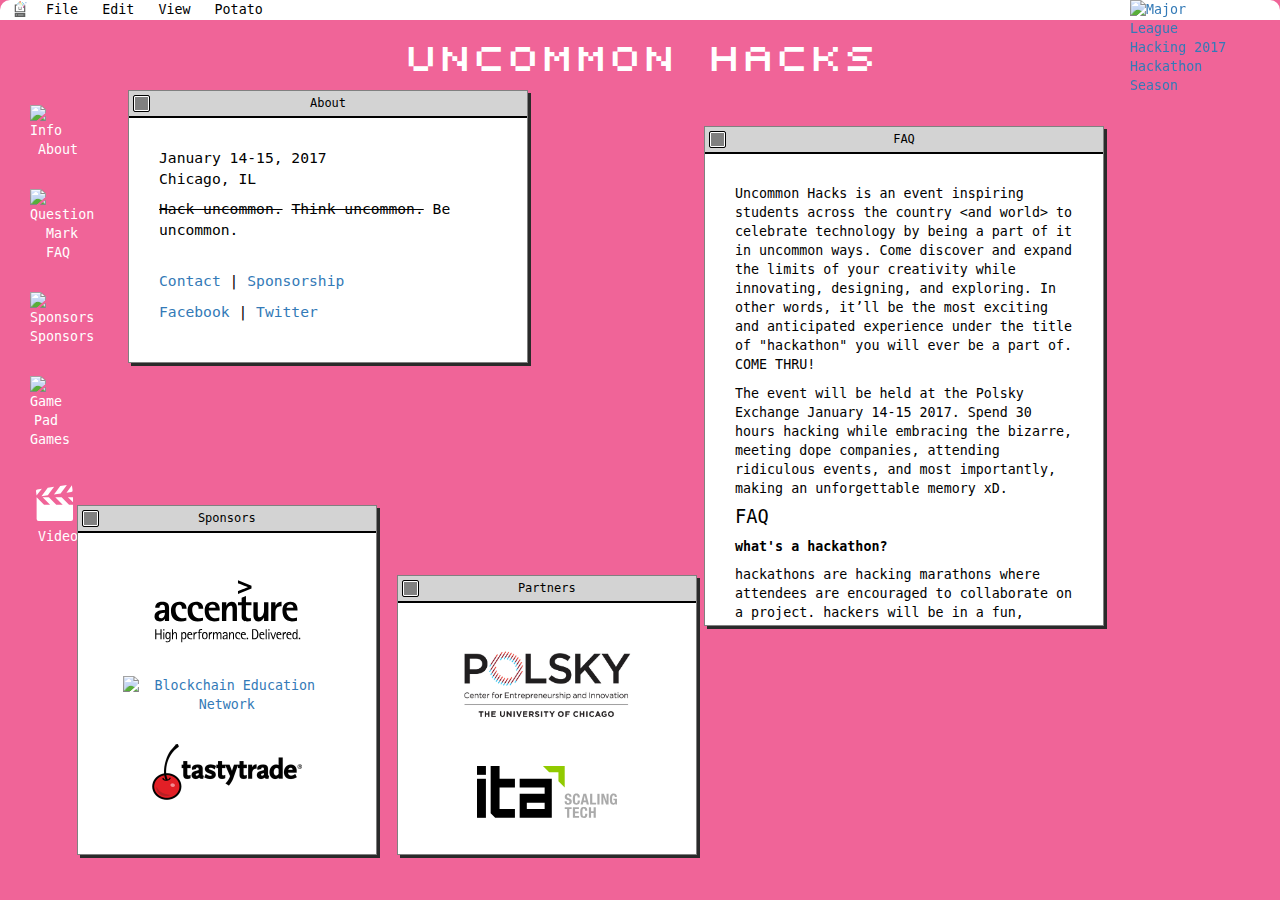
==== index.html @ 9b1c1e69 "hide video window" ====
<!DOCTYPE html>
<html>
<head lang="en">
  <title>&#220;n&#231;&#246;mm&#246;n Ha&#162;ks</title>
  <meta charset="UTF-8">
  <meta name="viewport" content="width=device-width, initial-scale=1, maximum-scale=1, user-scalable=no">
  <!--TODO: favicon-->
  <link rel="icon" type="image/png" href="img/icon32.png">

  <!--fonts-->
  <!--<link href="https://fonts.googleapis.com/css?family=Fira+Sans|Monofett" rel="stylesheet"> -->
  <link rel="stylesheet" media="screen" href="https://fontlibrary.org/face/chicagoflf" type="text/css"/>
  <script src="https://use.fontawesome.com/d37b143e0c.js"></script>

    <!--<link href="//fonts.googleapis.com/css?family=Lato:300" rel="stylesheet" type="text/css">-->

  <!-- Bootstrap css -->
  <link rel="stylesheet" href="stylesheets/bootstrap/css/bootstrap.min.css">

  <!--jquery-->
  <script src="https://ajax.googleapis.com/ajax/libs/jquery/3.1.0/jquery.min.js"></script>
  <link rel="stylesheet" href="https://ajax.googleapis.com/ajax/libs/jqueryui/1.11.4/themes/smoothness/jquery-ui.css">
  <script src="https://ajax.googleapis.com/ajax/libs/jqueryui/1.11.4/jquery-ui.min.js"></script>
  <script src="js/jquery.ui.touch-punch.min.js"></script>


  <link href="stylesheets/main.css" rel="stylesheet" type="text/css">
  <script src="js/index.js"></script>

  <!-- google analytics-->
  <script>
  (function(i,s,o,g,r,a,m){i['GoogleAnalyticsObject']=r;i[r]=i[r]||function(){
  (i[r].q=i[r].q||[]).push(arguments)},i[r].l=1*new Date();a=s.createElement(o),
  m=s.getElementsByTagName(o)[0];a.async=1;a.src=g;m.parentNode.insertBefore(a,m)
  })(window,document,'script','https://www.google-analytics.com/analytics.js','ga');

  ga('create', 'UA-85726594-1', 'auto');
  ga('send', 'pageview');

</script>
</head>

<body>
  <!--menu bar-->
  <div class="menu-bar">
    <img src="img/logo-square.svg" alt="small-logo" style="width:20px;height:20px;padding-bottom:2px;">
    &nbsp;File&nbsp;&nbsp;&nbsp;Edit&nbsp;&nbsp;&nbsp;View&nbsp;&nbsp;&nbsp;Potato
  </div>

  <!--bottom bar-->
  <!--<div class="bottom-bar">
    &nbsp;Start
  </div>-->

  <div class="container-fluid">
    <a id="mlh-trust-badge" class="hidden-phone" href="https://mlh.io/seasons/na-2017/events?utm_source=na-2017&utm_medium=TrustBadge&utm_campaign=na-2017&utm_content=black" target="_blank"><img src="https://s3.amazonaws.com/logged-assets/trust-badge/2017/gray.svg" alt="Major League Hacking 2017 Hackathon Season" style="width:100%"></a>

    <div>
      <h1>uncommon hacks</h1>
    </div>

    <div class="desktop-icon hidden-phone" id="games-desktop-icon" data-launches="intro-window">
          <img src="img/Icons_web-02.svg" alt="Info" width=48><br>
          &nbsp;About
    </div>
    <div class="desktop-icon hidden-phone" id="games-desktop-icon" data-launches="words-window">
          <img src="img/Icons_web-04.svg" alt="Question Mark" width=48><br>
          &nbsp;&nbsp;FAQ
    </div>
    <div class="desktop-icon hidden-phone" id="games-desktop-icon" data-launches="supporter-window">
      <img src="img/Icons_web-02.svg" alt="Sponsors" width=48><br>
      Sponsors
    </div>
    <div class="desktop-icon hidden-phone" id="games-desktop-icon" data-launches="games-window">
      <img src="img/Icons_web-01.svg" alt="Game Pad" width=48><br>
      Games
    </div>
    <div class="desktop-icon hidden-phone" id="games-desktop-icon" data-launches="video-window">
          <img src="img/Icons_web-03.svg" alt="clapperboard" width=48><br>
          &nbsp;Video
    </div>
    <!-- <div class = "desktop-icon hidden-phone" id="logo">
          <img src="img/uncommon_logo_1024_720.png" alt="small-logo" style="width:170px;height:120px;">
    </div> -->

    <div class="page-container">


      <div class="row">
        <!--INTRO WINDOW-->
        <div class="window" id="intro-window">
          <div class="toolbar">
            <div class="hider"></div>
            About
          </div>
          <div class="window-content">
            <p>January 14-15, 2017<br>
            Chicago, IL</p>
            <p><s>Hack uncommon.</s> <s>Think uncommon.</s> Be uncommon.</p>
            <br>
            <p><a href="mailto:celery@uncommonhacks.com" target="_blank"><i class="fa fa-envelope-o" aria-hidden="true"></i> Contact</a> | <a href="mailto:sponsors@uncommonhacks.com" target="_blank"><i class="fa fa-envelope-o" aria-hidden="true"></i> Sponsorship</a></p>
            <p><a href="https://www.facebook.com/uncommonhacks" target="_blank"><i class="fa fa-facebook-official" aria-hidden="true"></i> Facebook</a> |
              <a href="https://twitter.com/uncommonhacks" target="_blank"><i class="fa fa-twitter" aria-hidden="true"></i> Twitter</a></p>
          </div>
        </div>

        <!--WORDS WINDOW-->
        <div class="window" id="words-window">
          <div class="toolbar">
            <div class="hider"></div>
            FAQ
          </div>
          <div class="window-content-scrollable">
            <p>Uncommon Hacks is an event inspiring students across the country &lt;and world&gt; to celebrate technology by being a part of it in uncommon ways. Come discover and expand the limits of your creativity while innovating, designing, and exploring. In other words, it’ll be the most exciting and anticipated experience under the title of &quot;hackathon&quot; you will ever be a part of. COME THRU!</p>
            <p>The event will be held at the Polsky Exchange January 14-15 2017. Spend 30 hours hacking while embracing the bizarre, meeting dope companies, attending ridiculous events, and most importantly, making an unforgettable memory xD.</p>
            <h2>FAQ</h2>
            <p><strong>what's a hackathon?</strong></p>
            <p>hackathons are hacking marathons where attendees are encouraged to collaborate on a project. hackers will be in a fun, supportive environment with the necessary tools provided to create excellent projects. newbies encouraged, normies aren’t.</p>
            <p><strong>i’ve never been to a hackathon before. can i come?</strong></p>
            <p>yes, yes, YES. APPLY!!!</p>
            <p><strong>do i need a team?</strong></p>
            <p>nope, you can hack solo! but we encourage you to meet new friends and create teams. there will be a designated time to meet other hackers.</p>
            <p><strong>how much does it cost?</strong></p>
            <p>NOTHING. attendees do not need to pay anything. uncommon hacks will provide wifi, meals, swag, workspace, and limited transportation reimbursement (TBD).</p>
            <p><strong>when is uncommon hacks?</strong></p>
            <p>January 14 - 15</p>
            <p><strong>where is uncommon hacks?</strong></p>
            <p>the beautiful Polsky Exchange space, 2nd Floor, 1452 E 53rd St, Chicago, IL, 60615.</p>
            <p><strong>what can i build?</strong></p>
            <p>build the most creative projects you can think of. this is a safe space to create the weirdest, the quirkiest, and the most amazing projects ever.</p>
            <p><strong>what should i bring?</strong></p>
            <p>attendees should bring a valid form of ID. other recommended items are: laptops, blankets or sleeping bags, toiletries, chargers, and whatever might bring you more success!</p>
            <p><strong>what if i have another question?</strong></p>
            <p>email celery@uncommonhacks.com</p>
            <p><strong>what's special about uncommon hacks?</strong></p>
            <p>thats for us to know and for you to figure out. trust us to create an event that will be h y p e. don’t believe us, check out our 2016 video on this page!.</p>
            <p><strong>how big can teams be?</strong></p>
            <p>teams can be as big as 4 and as small as 1</p>
            <p><strong>i'm an international student. can i attend?</strong></p>
            <p>absolutely, the event will accept international students! uncommon hacks will do its best to reimburse students that require travel reimbursements.</p>
            <p><strong>i'm a high school student. can i attend?</strong></p>
            <p>you have to be over 18 to attend. we encourage you to apply regardless.</p>
            <p><strong>code of conduct?</strong></p>
            <p>yes we abide by the major league hacking <a href="https://static.mlh.io/docs/mlh-code-of-conduct.pdf" target = "_blank">code of conduct</a>.</p>
          </div>
        </div>

        <!--SPONSORS WINDOW-->
        <div class="window" id="supporter-window">
          <div class="toolbar">
            <div class="hider"></div>
            Sponsors
          </div>
          <div class="window-content-scrollable">
            <!-- <a href="" target="_blank"><img class="supporter-logo" src="img/supporters/jp.jpg" alt="J.P. Morgan" width=150/></a> -->
            <a href="https://www.accenture.com/us-en/careers" target="_blank"><img class="supporter-logo" src="img/supporters/accenture.svg" alt="Accenture" width=150/></a>
            <a href="https://blockchainedu.org/" target="_blank"><img class="supporter-logo" src="img/supporters/BENlogo.png" alt="Blockchain Education Network" width=140/></a>

            <a href="https://www.tastytrade.com/tt/" target="_blank"><img class="supporter-logo" src="img/supporters/tastytrade.png" alt="tastytrade" width=150/></a>
          </div>
        </div>

        <!--PARTNERS WINDOW-->
        <div class="window" id="partner-window">
          <div class="toolbar">
            <div class="hider"></div>
            Partners
          </div>
          <div class="window-content-scrollable">
            <a href="https://polsky.uchicago.edu/" target="_blank"><img class="supporter-logo" src="img/supporters/polsky.jpg" alt="Polsky Center" width=180/></a>
            <a href="https://www.illinoistech.org/" target="_blank"><img class="supporter-logo" src="img/supporters/ita.svg" alt="ITA" width=140/></a>
          </div>
        </div>

      <!--<div class="row">-->
        <!--VIDEO WINDOW-->
        <div class="window hidden" id="video-window">
          <div class="toolbar">
            <div class="hider"></div>
            2016 Video
          </div>
        <iframe src="https://player.vimeo.com/video/183702934?color=f06397&byline=0" width="100%" height="360" frameborder="0" webkitallowfullscreen mozallowfullscreen allowfullscreen></iframe>
        </div>

        <!--GAMES WINDOW-->
        <div class="window hidden" id="games-window">
          <div class="toolbar">
            <button class="hider"></button>
            Games
          </div>
          <div class="window-content">

            <div class="launcher-icon hidden-phone" data-launches="cube-window">
              <img src="img/gamepad.svg" alt="Game Pad" width=48><br>
              Cubes
            </div>
            <!--<div class="launcher-icon hidden-phone" data-launches="trail-window">
              <img src="img/gamepad.svg" alt="Game Pad" width=48><br>
              Oregon Trail
            </div>-->
          </div>
        </div>
      <!--</div>-->

        <!--CUBE WINDOW-->
        <div class="window hidden-phone hidden" id="cube-window">
          <div class="toolbar">
            <button class="hider"></button>
            Cubes
          </div>
            <input type="button" id="start-game" class="btn btn-default" value="Start"/>
            Controls: <em>wasd</em>
          <iframe id="game-iframe" data-src="gametest.html" src="about:blank" height="196" width="100%"></iframe>
        </div>
      </div>

      <!--OREGON TRAIL-->
        <!--<div class="window hidden-phone hidden" id="trail-window">
          <div class="toolbar">
            <div class="hider"></div>
            Oregon Trail
          </div>
          <iframe id="trail-iframe" data-src="https://archive.org/embed/msdos_Oregon_Trail_The_1990" src="about:blank" width="560" height="384" frameborder="0" webkitallowfullscreen="true" mozallowfullscreen="true" allowfullscreen></iframe>
        </div>-->

    </div>
  </div>
</body>
---- stylesheets/main.css ----
html body {
  background: url(../img/Wallpaper-tile.png); 
  /*-webkit-background-size: cover;
  -moz-background-size: cover;
  -o-background-size: cover;*/
  /*background-size: cover;*/
  /*background-color: #5E5F5F;*/
  font-family: ChicagoFLF, Krungthep, Silom, monospace;
  font-size: 10pt;
}

.page-container {
  padding: 2%;
}

@font-face {
  font-family: "Beef'd";
  src: url("/fonts/beefd/beefd.ttf");
}

h1 {
  font-family: "Beef'd", ChicagoFLF, Krungthep, Silom, monospace;
  /*font-weight: 400;*/
  text-align: center;
  font-size: 18pt;
  line-height: 1.5;
  color: white;
}

h2 {
  font-size: 14pt;
  margin-top: 0;
}


/* ~~~ windows ~~~ */

.window {
  background-color: white;
  color: black;
  box-shadow: 3px 3px #2a2a2a;
  border: 1px solid gray;
  /*outline: 2px solid white;*/
  padding: 0;
}

.window-content {
  border-top: 2px solid black;
}



/* Smartphones (portrait and landscape) ----------- */
@media only screen and (max-device-width : 767px) {
  .window {
    width: 97%;
    position: relative;
    margin-bottom: 15px;
  }

  .window-content {
    border-top: 2px solid black;
    padding: 15px;
  }

  #supporter-window {
    text-align: center;
  }
  #partner-window {
    text-align: center;
  }

  .window-content-scrollable {
    border-top: 2px solid black;
    padding: 15px;
  }

  .hidden-phone {
    display: none;
  }
}

/* Desktops and laptops ----------- */
@media only screen and (min-device-width : 768px) {
  .window {
    position: absolute;
    min-width: 300px;
    min-height: 270px;
  }

  .window-content {
    border-top: 2px solid black;
    padding: 30px;
    overflow: auto;
    height: 100%;
  }

  .window-content-scrollable {
    border-top: 2px solid black;
    padding: 30px;
    overflow: auto;
    height: calc(100% - 25px);
  }

  #intro-window {
    top: 10%;
    left: 10%;
    width: 400px;
    font-size: 11pt;
  }

  #words-window {
    top: 14%;
    left: 55%;
    /*right: 20%;*/
    width: 400px;
    height: 500px;
  }

  #supporter-window {
    bottom: 5%;
    left: 6%;
    width: 250px;
    height: 350px;
    text-align: center;
  }
  #partner-window {
    bottom: 5%;
    left: calc(6% + 320px);
    width: 250px;
    height: 280px;
    text-align: center;
  }

  #video-window {
    bottom: 12%;
    left: calc(55% - 400px);
    width: 500px;
  }

  #games-window {
    top: 20%;
    right: 20%;
  }

  #cube-window {
    bottom: 10%;
    right: 10%;
  }

  #trail-window {
    /*width: 564px;*/
    /*height: 414px;*/
    bottom: 13%;
    left: 7%;
  }
}


/* ~~ window toolbar ~~ */

.toolbar {
  /*padding: 8px;*/
  background-color: lightgray;
  font-size: 9pt;
  /*height: 25px;*/
  line-height: 25px;
  text-align: center;
  cursor: -webkit-grab;
  cursor: grab;
}

.hider {
  position: absolute;
  top: 5px;
  left: 5px;
  padding: 1px;
  height: 15px;
  width: 15px;
  background-color: gray;
  /*margin: 5px;*/
  /*padding: 3px;*/
}

/* inputs */

.btn-default {
  border-radius: 0;
  border: 2px solid black;
  box-shadow: 2px 2px slategray;
  margin: 5px;
}

.btn-primary {
  border-radius: 0;
  background-color: #C1C2C5;
  color: black;
  /*border: 0;*/
}

.hider {
  outline: 1px solid black;
  border: 1px solid white;
  border-radius: 1px;
  background-color: gray;
}

.hider:active {
  background-color: #586e75;
}

.input-group-addon {
  border-radius: 0px;
  background-color: white;
}

.input-group {
  border: 1px solid black;
}

.form-control {
  border-radius: 0;
  /*border: 1px solid gray;*/
  /*height: 50px;*/
}

/*~~~ menu bar ~~~*/

.menu-bar {
  height: 20px;
  color: black;
  width: 100%;
  background-color: white;
  border-top-left-radius: 10px;
  border-top-right-radius: 10px;
  padding-left: 10px;
}

/*~~~ bottom bar ~~~*/

.bottom-bar {
  position: fixed;
  bottom: 0;
  height: 20px;
  width: 100%;
  background-color: white;
  border-bottom-left-radius: 10px;
  border-bottom-right-radius: 10px;
  color: black;
}

/*~~~ launcher/desktop icons ~~~*/

.launcher-icon {
  text-align: center;
  align-content: center;
  background-color: white;
  border: 0;
  margin: 10px;
}

.desktop-icon {
  text-align: center;
  align-content: center;
  width: 20px;
  color: white;
  border: 0;
  margin: 30px;
  /*position: absolute;*/
  left: 40px;
}


.hidden {
  display: none;
}

#game-iframe {
  display: none;
  height: 200px;
}

iframe { 
  display: block;
}

#mlh-trust-badge { 
  /*display:block;*/
  max-width:100px;
  min-width:60px;
  position:fixed;
  right:50px;top:0;
  width:10%;
  z-index:10000
}

.supporter-logo {
  margin: 15px;
}
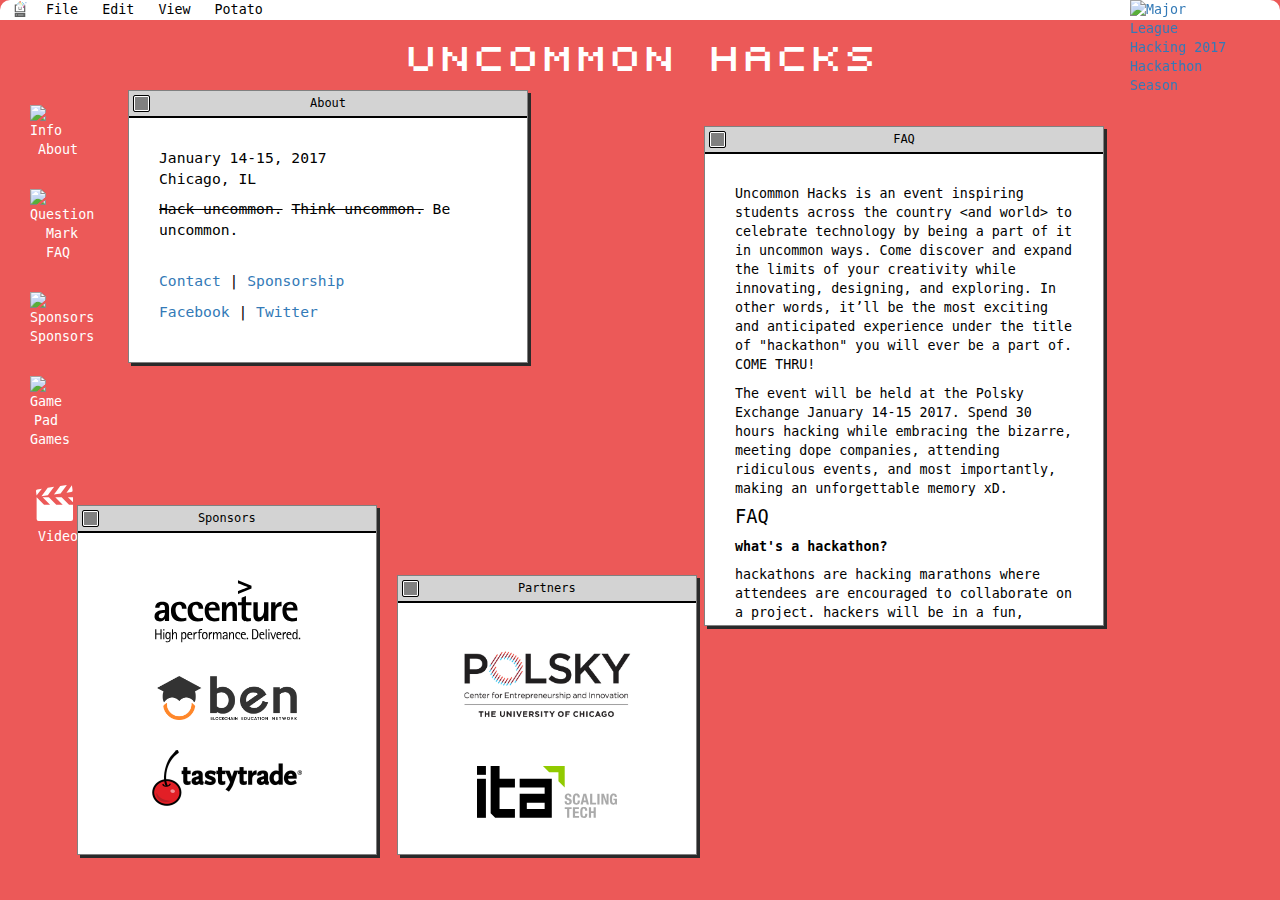
==== commit 42a1e8ac: "caPITaLizATiOn" ====
--- a/index.html
+++ b/index.html
@@ -154,7 +154,7 @@
           <div class="window-content-scrollable">
             <!-- <a href="" target="_blank"><img class="supporter-logo" src="img/supporters/jp.jpg" alt="J.P. Morgan" width=150/></a> -->
             <a href="https://www.accenture.com/us-en/careers" target="_blank"><img class="supporter-logo" src="img/supporters/accenture.svg" alt="Accenture" width=150/></a>
-            <a href="https://blockchainedu.org/" target="_blank"><img class="supporter-logo" src="img/supporters/BENlogo.png" alt="Blockchain Education Network" width=140/></a>
+            <a href="https://blockchainedu.org/" target="_blank"><img class="supporter-logo" src="img/supporters/BENLogo.png" alt="Blockchain Education Network" width=140/></a>
 
             <a href="https://www.tastytrade.com/tt/" target="_blank"><img class="supporter-logo" src="img/supporters/tastytrade.png" alt="tastytrade" width=150/></a>
           </div>
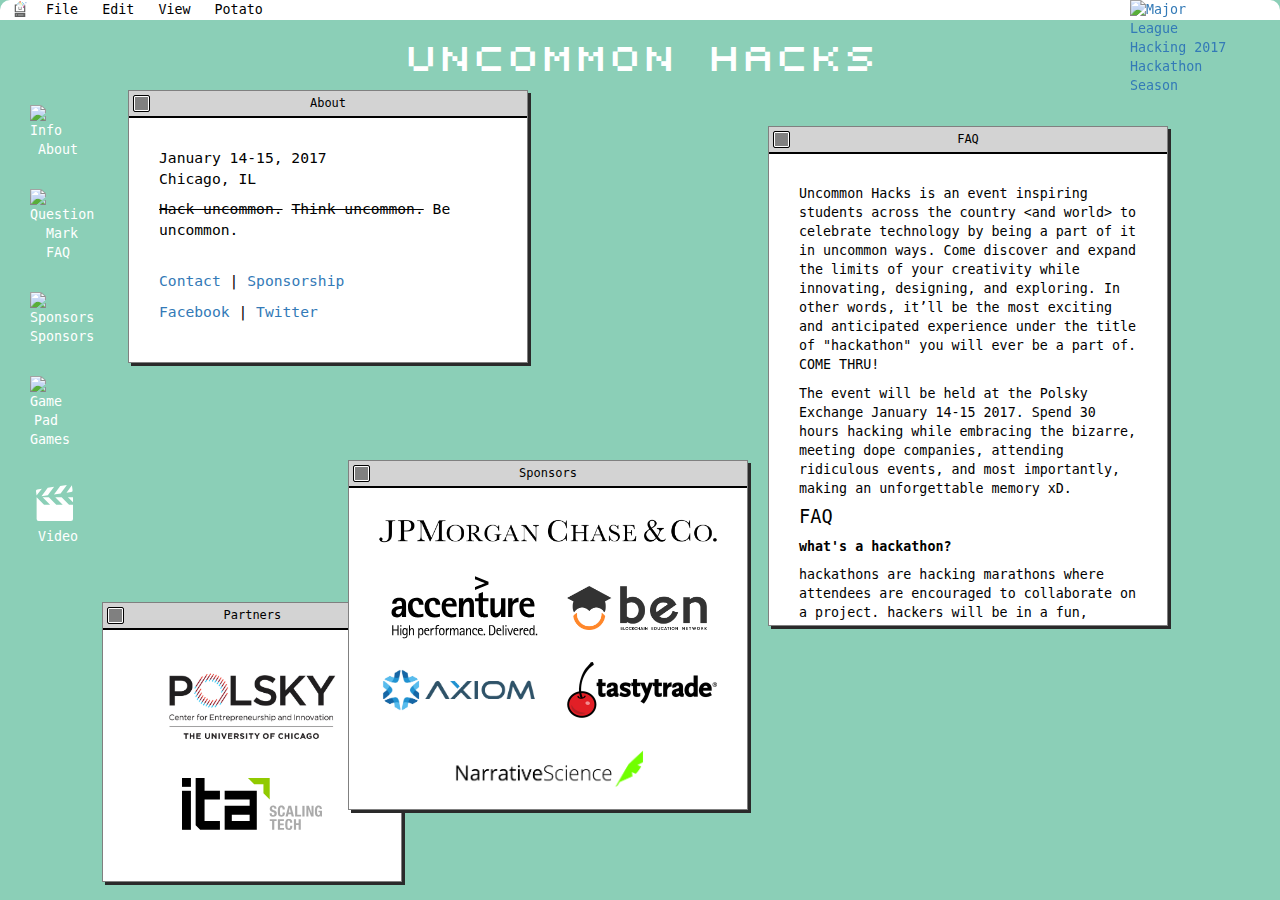
==== commit 99164b47: "new logos" ====
--- a/index.html
+++ b/index.html
@@ -152,11 +152,12 @@
             Sponsors
           </div>
           <div class="window-content-scrollable">
-            <!-- <a href="" target="_blank"><img class="supporter-logo" src="img/supporters/jp.jpg" alt="J.P. Morgan" width=150/></a> -->
+            <a href="http://jpmorganchase.com/techcareers" target="_blank"><img class="supporter-logo" src="img/supporters/jpm.png" alt="J.P. Morgan" width=370/></a><br>
             <a href="https://www.accenture.com/us-en/careers" target="_blank"><img class="supporter-logo" src="img/supporters/accenture.svg" alt="Accenture" width=150/></a>
             <a href="https://blockchainedu.org/" target="_blank"><img class="supporter-logo" src="img/supporters/BENLogo.png" alt="Blockchain Education Network" width=140/></a>
-
+            <a href="http://www.axiomtechgroup.com/" target="_blank"><img class="supporter-logo" src="img/supporters/axiom.png" alt="Axiom" width=160/></a>
             <a href="https://www.tastytrade.com/tt/" target="_blank"><img class="supporter-logo" src="img/supporters/tastytrade.png" alt="tastytrade" width=150/></a>
+            <a href="https://www.narrativescience.com/" target="_blank"><img class="supporter-logo" src="img/supporters/narrativescience.jpg" alt="Narrative Science" width=220/></a>
           </div>
         </div>
 
--- a/stylesheets/main.css
+++ b/stylesheets/main.css
@@ -111,22 +111,29 @@
 
   #words-window {
     top: 14%;
-    left: 55%;
+    left: 60%;
     /*right: 20%;*/
     width: 400px;
     height: 500px;
   }
 
   #supporter-window {
-    bottom: 5%;
-    left: 6%;
-    width: 250px;
+    bottom: 10%;
+    left: calc(60% - 420px);
+    width: 400px;
     height: 350px;
     text-align: center;
   }
+
+  #supporter-window .window-content-scrollable {
+    padding-top: 10px;
+    padding-left: 0;
+    padding-right: 0;
+  }
+
   #partner-window {
-    bottom: 5%;
-    left: calc(6% + 320px);
+    bottom: 2%;
+    left: 8%;
     width: 250px;
     height: 280px;
     text-align: center;
@@ -295,5 +302,5 @@
 }
 
 .supporter-logo {
-  margin: 15px;
+  margin: 10px;
 }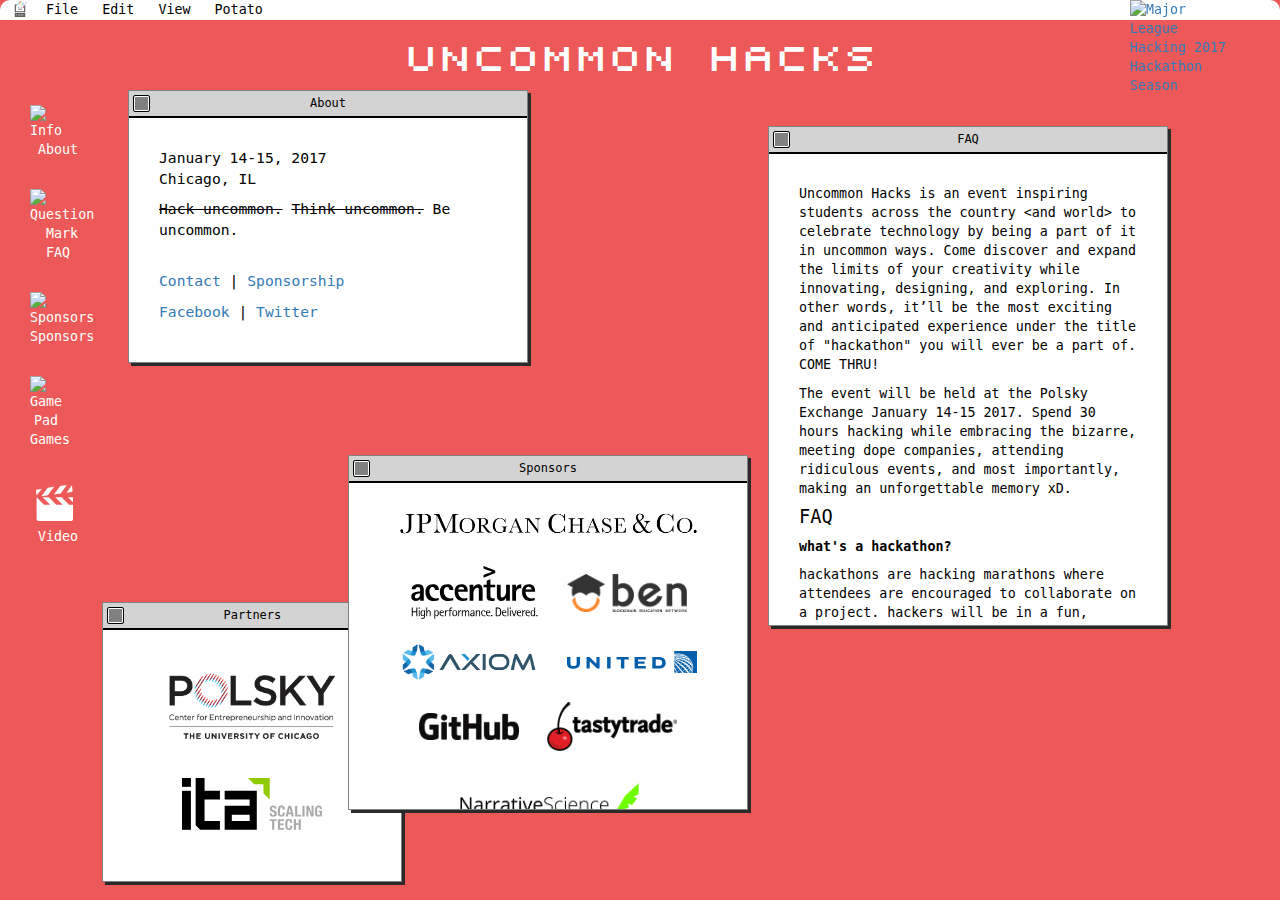
==== commit 81bd5fb7: "new logos" ====
--- a/index.html
+++ b/index.html
@@ -152,12 +152,14 @@
             Sponsors
           </div>
           <div class="window-content-scrollable">
-            <a href="http://jpmorganchase.com/techcareers" target="_blank"><img class="supporter-logo" src="img/supporters/jpm.png" alt="J.P. Morgan" width=370/></a><br>
-            <a href="https://www.accenture.com/us-en/careers" target="_blank"><img class="supporter-logo" src="img/supporters/accenture.svg" alt="Accenture" width=150/></a>
-            <a href="https://blockchainedu.org/" target="_blank"><img class="supporter-logo" src="img/supporters/BENLogo.png" alt="Blockchain Education Network" width=140/></a>
-            <a href="http://www.axiomtechgroup.com/" target="_blank"><img class="supporter-logo" src="img/supporters/axiom.png" alt="Axiom" width=160/></a>
-            <a href="https://www.tastytrade.com/tt/" target="_blank"><img class="supporter-logo" src="img/supporters/tastytrade.png" alt="tastytrade" width=150/></a>
-            <a href="https://www.narrativescience.com/" target="_blank"><img class="supporter-logo" src="img/supporters/narrativescience.jpg" alt="Narrative Science" width=220/></a>
+            <a href="http://jpmorganchase.com/techcareers" target="_blank"><img class="supporter-logo" src="img/supporters/jpm.png" alt="J.P. Morgan" width=325/></a><br>
+            <a href="https://www.accenture.com/us-en/careers" target="_blank"><img class="supporter-logo" src="img/supporters/accenture.svg" alt="Accenture" width=130/></a>
+            <a href="https://blockchainedu.org/" target="_blank"><img class="supporter-logo" src="img/supporters/BENLogo.png" alt="Blockchain Education Network" width=120/></a>
+            <a href="http://www.axiomtechgroup.com/" target="_blank"><img class="supporter-logo" src="img/supporters/axiom.png" alt="Axiom" width=140/></a>
+            <a href="https://www.united.com/ual/en/us/" target="_blank"><img class="supporter-logo" src="img/supporters/united.svg" alt="United" width=130/></a>
+            <a href="https://github.com/" target="_blank"><img class="supporter-logo" src="img/supporters/github.png" alt="GitHub" width=100/></a>
+            <a href="https://www.tastytrade.com/tt/" target="_blank"><img class="supporter-logo" src="img/supporters/tastytrade.png" alt="tastytrade" width=130/></a>
+            <a href="https://www.narrativescience.com/" target="_blank"><img class="supporter-logo" src="img/supporters/narrativescience.jpg" alt="Narrative Science" width=210/></a>
           </div>
         </div>
 
--- a/stylesheets/main.css
+++ b/stylesheets/main.css
@@ -121,7 +121,7 @@
     bottom: 10%;
     left: calc(60% - 420px);
     width: 400px;
-    height: 350px;
+    height: 355px;
     text-align: center;
   }
 
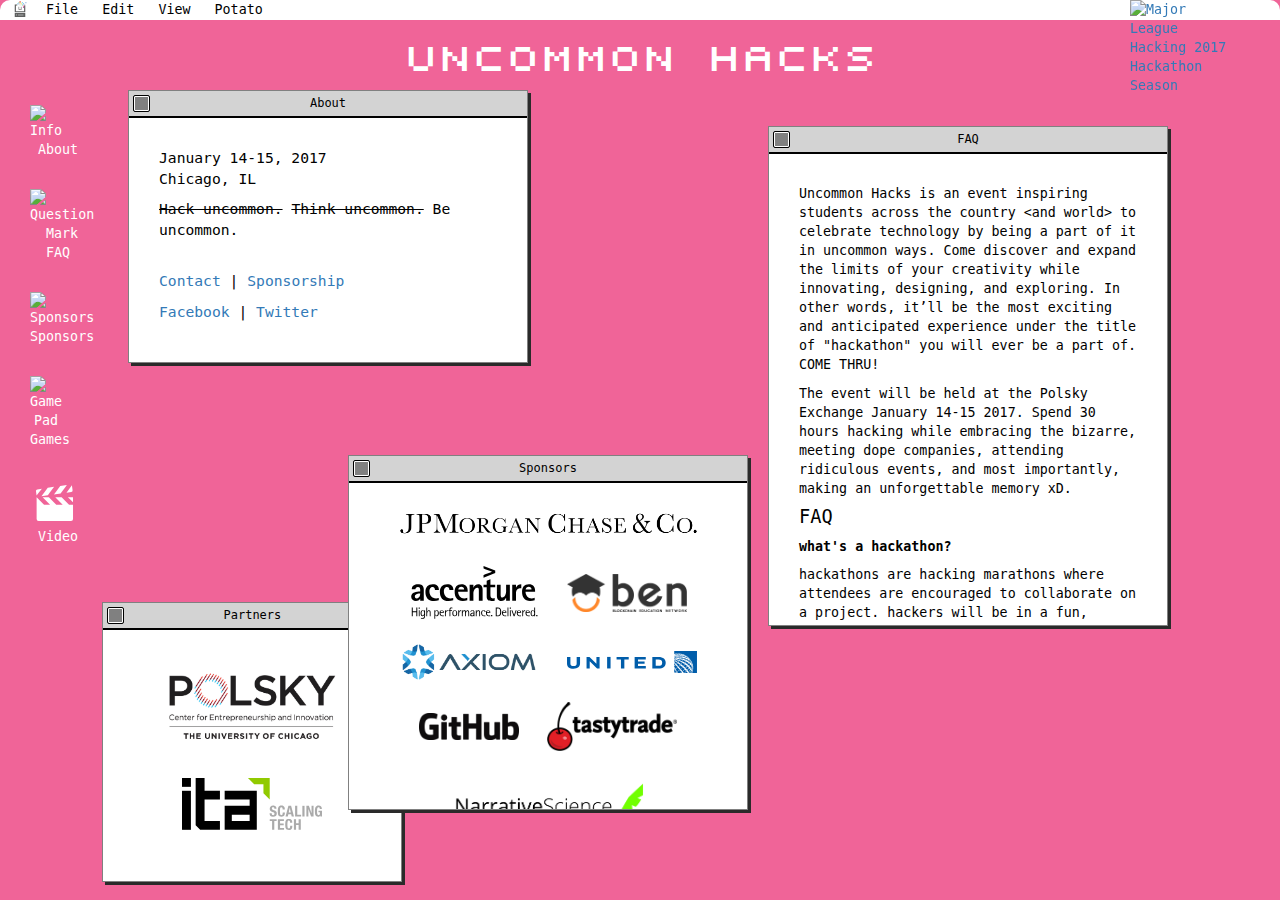
==== commit daa9a35b: "logo" ====
--- a/index.html
+++ b/index.html
@@ -159,7 +159,9 @@
             <a href="https://www.united.com/ual/en/us/" target="_blank"><img class="supporter-logo" src="img/supporters/united.svg" alt="United" width=130/></a>
             <a href="https://github.com/" target="_blank"><img class="supporter-logo" src="img/supporters/github.png" alt="GitHub" width=100/></a>
             <a href="https://www.tastytrade.com/tt/" target="_blank"><img class="supporter-logo" src="img/supporters/tastytrade.png" alt="tastytrade" width=130/></a>
-            <a href="https://www.narrativescience.com/" target="_blank"><img class="supporter-logo" src="img/supporters/narrativescience.jpg" alt="Narrative Science" width=210/></a>
+            <a href="https://www.narrativescience.com/" target="_blank"><img class="supporter-logo" src="img/supporters/narrativescience.jpg" alt="Narrative Science" width=220/></a>
+            <a href="https://www.makeschool.com/" target="_blank"><img class="supporter-logo" src="img/supporters/make-school.png" alt="Make School" width=150/></a>
+
           </div>
         </div>
 
--- a/stylesheets/main.css
+++ b/stylesheets/main.css
@@ -117,6 +117,14 @@
     height: 500px;
   }
 
+  #sched-window {
+    top: 14%;
+    left: 60%;
+    /*right: 20%;*/
+    width: 35%;
+    height: 500px;
+  }
+
   #supporter-window {
     bottom: 10%;
     left: calc(60% - 420px);
@@ -139,10 +147,23 @@
     text-align: center;
   }
 
+  #link-window {
+    top: 15%;
+    left: 8%;
+    width: 250px;
+    height: 280px;
+  }
+
   #video-window {
     bottom: 12%;
     left: calc(55% - 400px);
     width: 500px;
+  }
+
+  #address-window {
+    bottom: 12%;
+    left: 30%;
+    width: 250px;
   }
 
   #games-window {
@@ -303,4 +324,5 @@
 
 .supporter-logo {
   margin: 10px;
-}+}
+
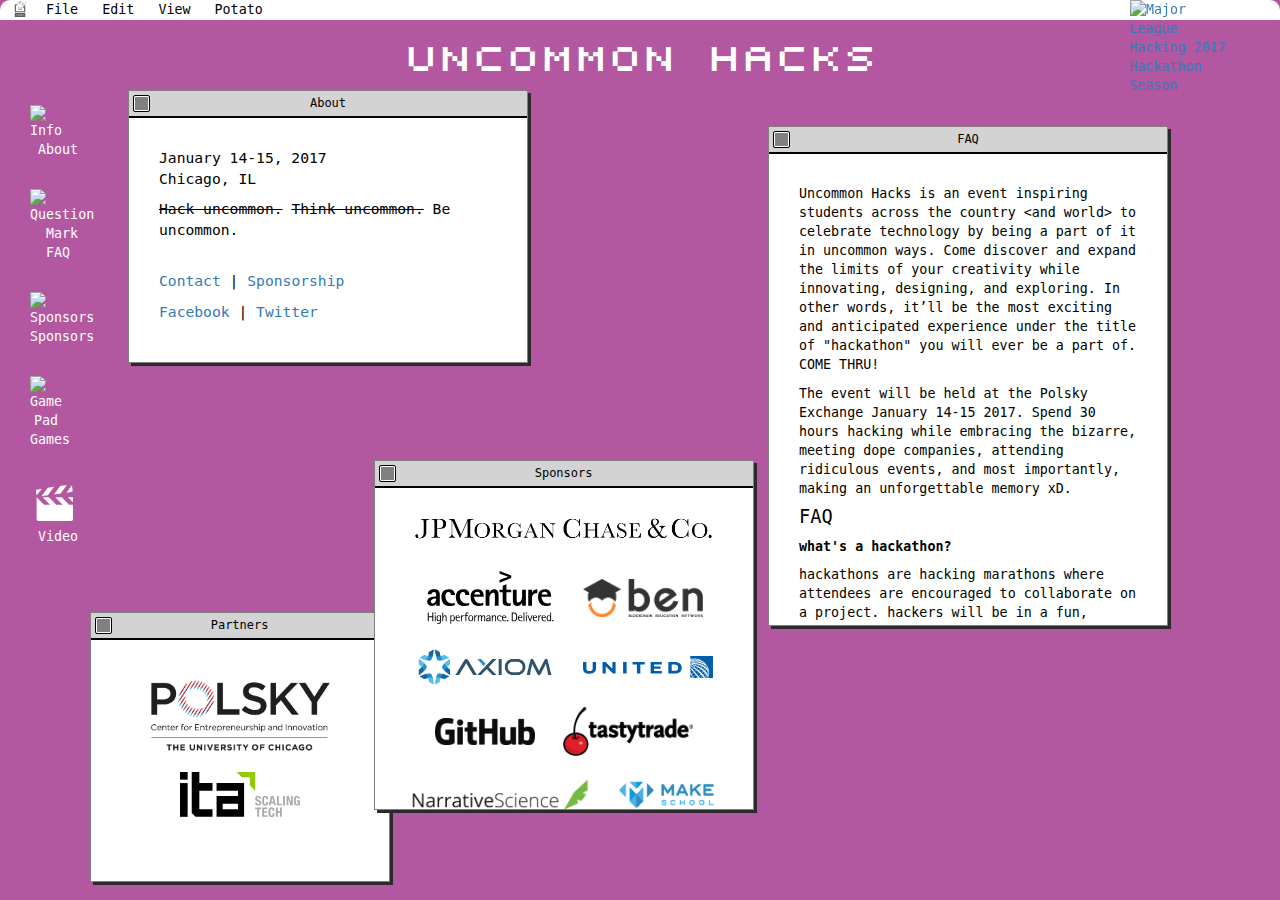
==== commit 27c3658d: "logo adjustments" ====
--- a/index.html
+++ b/index.html
@@ -159,8 +159,8 @@
             <a href="https://www.united.com/ual/en/us/" target="_blank"><img class="supporter-logo" src="img/supporters/united.svg" alt="United" width=130/></a>
             <a href="https://github.com/" target="_blank"><img class="supporter-logo" src="img/supporters/github.png" alt="GitHub" width=100/></a>
             <a href="https://www.tastytrade.com/tt/" target="_blank"><img class="supporter-logo" src="img/supporters/tastytrade.png" alt="tastytrade" width=130/></a>
-            <a href="https://www.narrativescience.com/" target="_blank"><img class="supporter-logo" src="img/supporters/narrativescience.jpg" alt="Narrative Science" width=220/></a>
-            <a href="https://www.makeschool.com/" target="_blank"><img class="supporter-logo" src="img/supporters/make-school.png" alt="Make School" width=150/></a>
+            <a href="https://www.narrativescience.com/" target="_blank"><img class="supporter-logo" src="img/supporters/narrativescience.jpg" alt="Narrative Science" width=180/></a>
+            <a href="https://www.makeschool.com/" target="_blank"><img class="supporter-logo" src="img/supporters/make-school.png" alt="Make School" width=100/></a>
 
           </div>
         </div>
@@ -172,8 +172,8 @@
             Partners
           </div>
           <div class="window-content-scrollable">
-            <a href="https://polsky.uchicago.edu/" target="_blank"><img class="supporter-logo" src="img/supporters/polsky.jpg" alt="Polsky Center" width=180/></a>
-            <a href="https://www.illinoistech.org/" target="_blank"><img class="supporter-logo" src="img/supporters/ita.svg" alt="ITA" width=140/></a>
+            <a href="https://polsky.uchicago.edu/" target="_blank"><img class="supporter-logo" src="img/supporters/polsky.jpg" alt="Polsky Center" width=180/></a><br>
+            <a href="https://www.illinoistech.org/" target="_blank"><img class="supporter-logo" src="img/supporters/ita.svg" alt="ITA" width=120/></a>
           </div>
         </div>
 
--- a/stylesheets/main.css
+++ b/stylesheets/main.css
@@ -127,9 +127,9 @@
 
   #supporter-window {
     bottom: 10%;
-    left: calc(60% - 420px);
-    width: 400px;
-    height: 355px;
+    left: calc(62% - 420px);
+    width: 380px;
+    height: 350px;
     text-align: center;
   }
 
@@ -141,9 +141,9 @@
 
   #partner-window {
     bottom: 2%;
-    left: 8%;
-    width: 250px;
-    height: 280px;
+    left: 7%;
+    width: 200px;
+    /*height: 220px;*/
     text-align: center;
   }
 
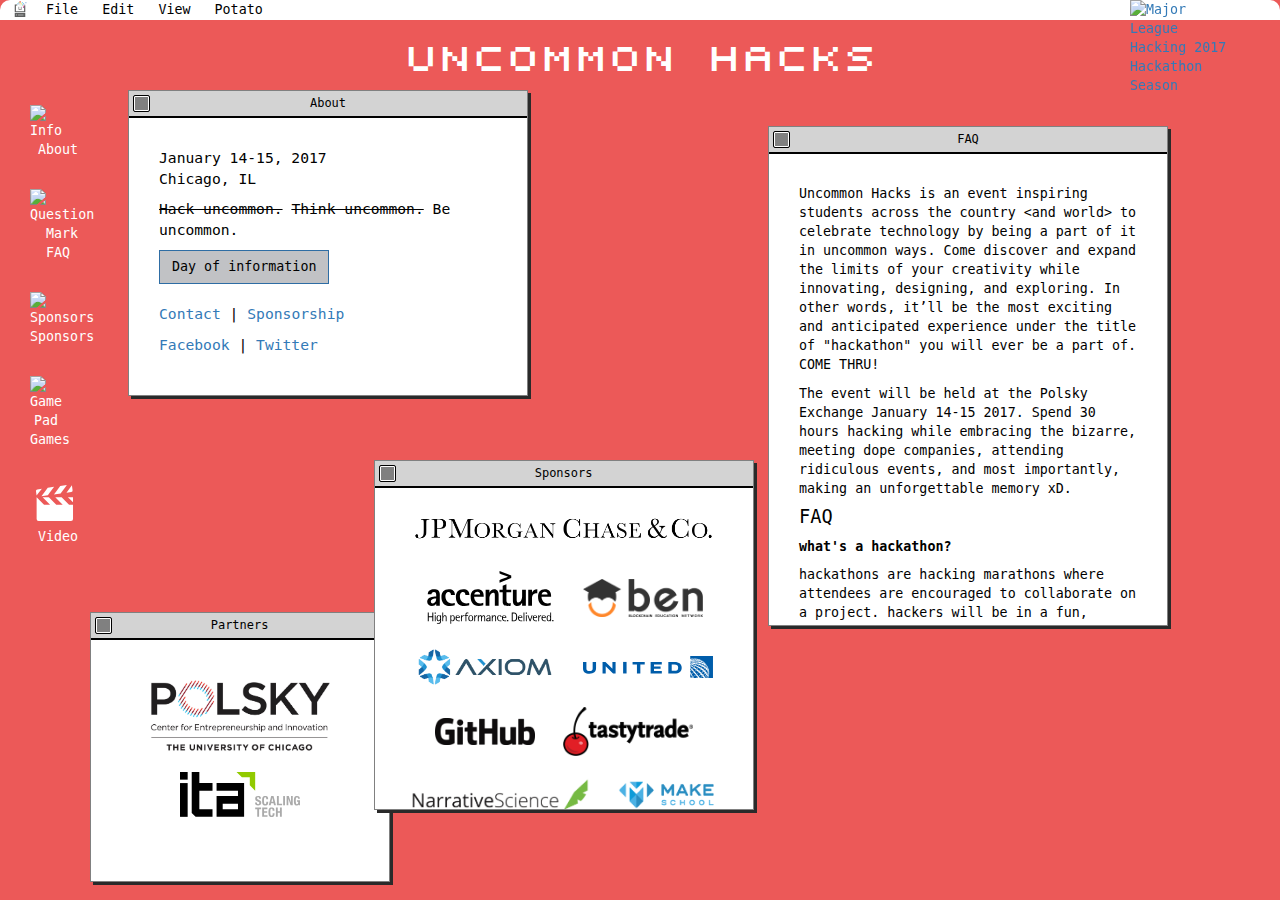
==== commit 24baf00a: "day of changes" ====
--- a/index.html
+++ b/index.html
@@ -97,6 +97,8 @@
             <p>January 14-15, 2017<br>
             Chicago, IL</p>
             <p><s>Hack uncommon.</s> <s>Think uncommon.</s> Be uncommon.</p>
+            <a href="dayof"><button type="submit button" class="btn btn-primary">Day of information</button></a>
+            <br>
             <br>
             <p><a href="mailto:celery@uncommonhacks.com" target="_blank"><i class="fa fa-envelope-o" aria-hidden="true"></i> Contact</a> | <a href="mailto:sponsors@uncommonhacks.com" target="_blank"><i class="fa fa-envelope-o" aria-hidden="true"></i> Sponsorship</a></p>
             <p><a href="https://www.facebook.com/uncommonhacks" target="_blank"><i class="fa fa-facebook-official" aria-hidden="true"></i> Facebook</a> |
--- a/stylesheets/main.css
+++ b/stylesheets/main.css
@@ -119,10 +119,12 @@
 
   #sched-window {
     top: 14%;
-    left: 60%;
+    left: 50%;
     /*right: 20%;*/
-    width: 35%;
-    height: 500px;
+    width: 40%;
+    height: 600px;
+    min-width: 400px;
+    max-height: 80%;
   }
 
   #supporter-window {
@@ -149,9 +151,9 @@
 
   #link-window {
     top: 15%;
-    left: 8%;
-    width: 250px;
-    height: 280px;
+    left: 10%;
+    width: 350px;
+    height: 350px;
   }
 
   #video-window {
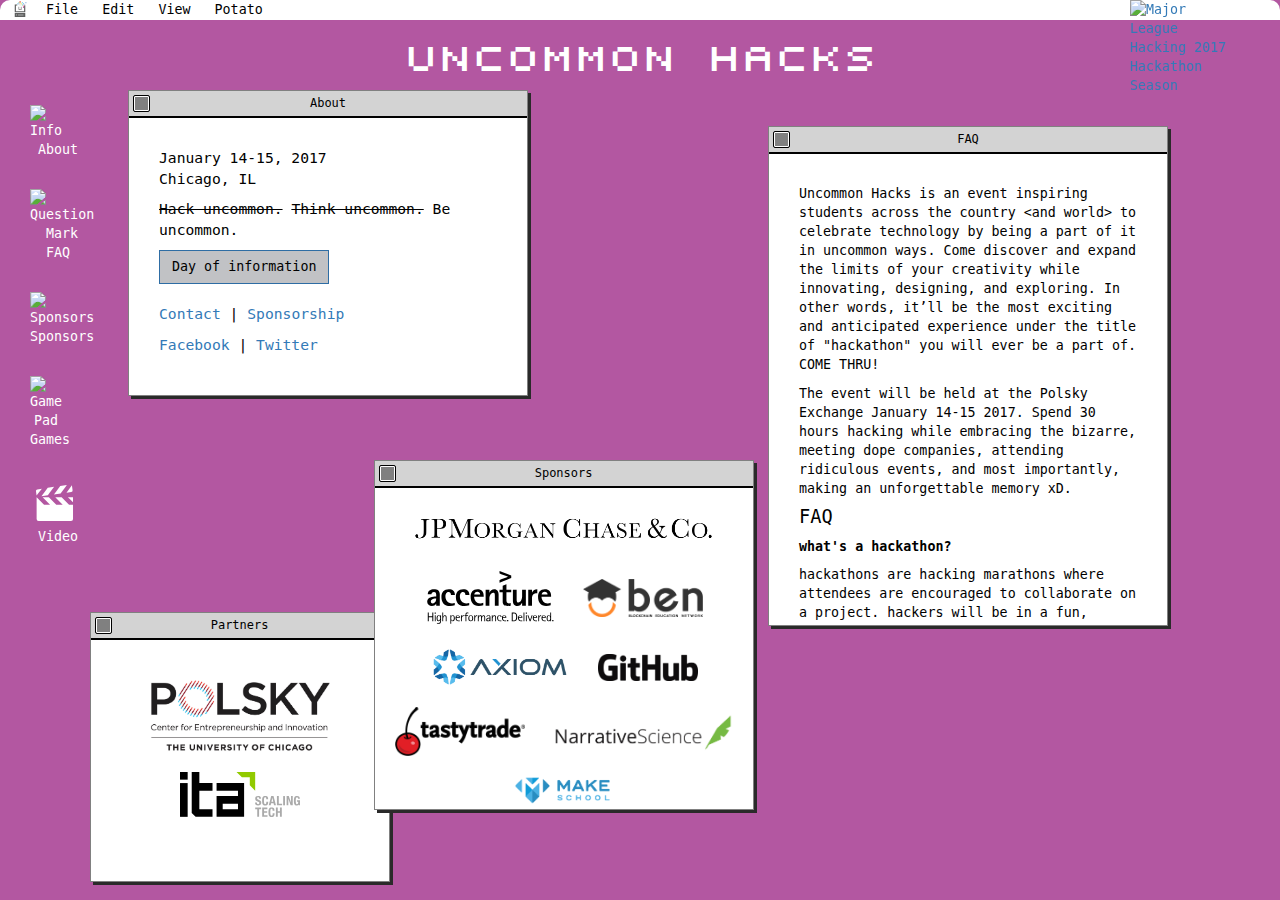
==== commit abcb5fa6: "Update index.html" ====
--- a/index.html
+++ b/index.html
@@ -158,7 +158,6 @@
             <a href="https://www.accenture.com/us-en/careers" target="_blank"><img class="supporter-logo" src="img/supporters/accenture.svg" alt="Accenture" width=130/></a>
             <a href="https://blockchainedu.org/" target="_blank"><img class="supporter-logo" src="img/supporters/BENLogo.png" alt="Blockchain Education Network" width=120/></a>
             <a href="http://www.axiomtechgroup.com/" target="_blank"><img class="supporter-logo" src="img/supporters/axiom.png" alt="Axiom" width=140/></a>
-            <a href="https://www.united.com/ual/en/us/" target="_blank"><img class="supporter-logo" src="img/supporters/united.svg" alt="United" width=130/></a>
             <a href="https://github.com/" target="_blank"><img class="supporter-logo" src="img/supporters/github.png" alt="GitHub" width=100/></a>
             <a href="https://www.tastytrade.com/tt/" target="_blank"><img class="supporter-logo" src="img/supporters/tastytrade.png" alt="tastytrade" width=130/></a>
             <a href="https://www.narrativescience.com/" target="_blank"><img class="supporter-logo" src="img/supporters/narrativescience.jpg" alt="Narrative Science" width=180/></a>
--- a/stylesheets/main.css
+++ b/stylesheets/main.css
@@ -171,6 +171,10 @@
   #games-window {
     top: 20%;
     right: 20%;
+  }
+  #wifi-window {
+    bottom: 10%;
+    left: 15%;
   }
 
   #cube-window {
